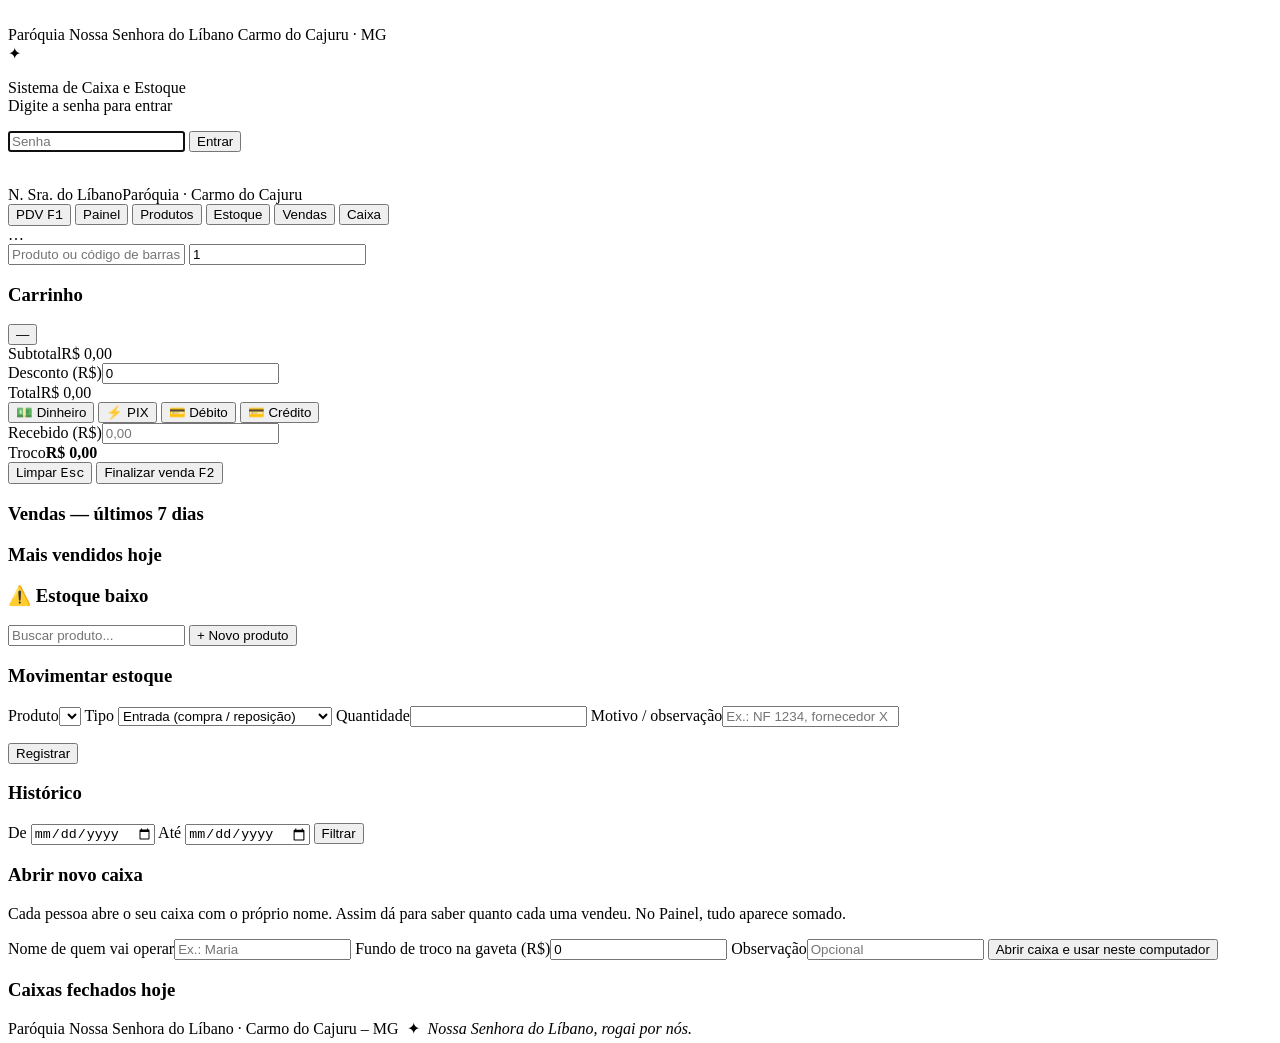
==== public/index.html @ 7e444606 "Melhoria no Front para celular" ====
<!DOCTYPE html>
<html lang="pt-BR">
<head>
  <meta charset="UTF-8" />
  <meta name="viewport" content="width=device-width, initial-scale=1, viewport-fit=cover" />
  <title>Caixa · Paróquia Nossa Senhora do Líbano</title>
  <meta name="theme-color" content="#14305e" />
  <link rel="icon" type="image/svg+xml" href="/brasao.svg" />
  <link rel="preconnect" href="https://fonts.googleapis.com" />
  <link rel="preconnect" href="https://fonts.gstatic.com" crossorigin />
  <link href="https://fonts.googleapis.com/css2?family=Cormorant+Garamond:wght@600;700&family=Nunito+Sans:wght@400;600;700;800&display=swap" rel="stylesheet" />
  <link rel="stylesheet" href="/style.css" />
</head>
<body>
  <!-- Login -->
  <div id="login" class="login hidden">
    <form id="loginForm" class="login-box">
      <img src="/brasao.svg" alt="" class="brasao-login" />
      <div class="login-titulo">
        <span class="pre">Paróquia</span>
        <span class="nome">Nossa Senhora do Líbano</span>
        <span class="cidade">Carmo do Cajuru · MG</span>
      </div>
      <div class="ornamento"><span>✦</span></div>
      <p class="muted">Sistema de Caixa e Estoque<br>Digite a senha para entrar</p>
      <input type="password" id="loginSenha" placeholder="Senha" autofocus />
      <button class="btn primary full">Entrar</button>
      <p id="loginErro" class="erro"></p>
    </form>
  </div>

  <div id="app" class="hidden">
    <header class="topbar">
      <div class="logo">
        <img src="/brasao.svg" alt="" />
        <div class="logo-txt"><span class="nome">N. Sra. do Líbano</span><span class="sub">Paróquia · Carmo do Cajuru</span></div>
      </div>
      <nav id="tabs">
        <button data-tab="pdv" class="active">PDV <kbd>F1</kbd></button>
        <button data-tab="painel">Painel</button>
        <button data-tab="produtos">Produtos</button>
        <button data-tab="estoque">Estoque</button>
        <button data-tab="vendas">Vendas</button>
        <button data-tab="caixa">Caixa</button>
      </nav>
      <div id="caixaBadge" class="badge">…</div>
    </header>

    <main>
      <!-- PDV -->
      <section id="tab-pdv" class="tab active">
        <div class="pdv">
          <div class="pdv-left card">
            <div class="search-wrap">
              <input id="pdvBusca" placeholder="Produto ou código de barras" title="Enter adiciona o primeiro produto da lista" autocomplete="off" enterkeyhint="done" />
              <input id="pdvQtd" type="number" min="0.001" step="any" value="1" title="Quantidade" inputmode="decimal" />
            </div>
            <div id="pdvCategorias" class="chips"></div>
            <div id="pdvGrid" class="grid"></div>
          </div>
          <div class="pdv-right card">
            <div class="carrinho-topo">
              <h3>Carrinho</h3>
              <button type="button" id="pdvOperador" class="operador" title="Trocar de caixa">—</button>
            </div>
            <div id="carrinho" class="carrinho"></div>
            <div class="totais">
              <div class="linha"><span>Subtotal</span><span id="cSubtotal">R$ 0,00</span></div>
              <div class="linha"><span>Desconto (R$)</span><input id="cDesconto" type="number" min="0" step="0.01" value="0" inputmode="decimal" /></div>
              <div class="linha total"><span>Total</span><span id="cTotal">R$ 0,00</span></div>
            </div>
            <div class="pagamentos" id="formas">
              <button data-forma="Dinheiro" class="active">💵 Dinheiro</button>
              <button data-forma="PIX">⚡ PIX</button>
              <button data-forma="Débito">💳 Débito</button>
              <button data-forma="Crédito">💳 Crédito</button>
            </div>
            <div class="dinheiro">
              <label id="boxRecebido" class="campo">Recebido (R$)<input id="cRecebido" type="number" min="0" step="0.01" placeholder="0,00" inputmode="decimal" /></label>
              <div class="campo troco"><span>Troco</span><b id="cTroco">R$ 0,00</b></div>
            </div>
            <div class="acoes">
              <button id="btnLimpar" class="btn ghost">Limpar <kbd>Esc</kbd></button>
              <button id="btnFinalizar" class="btn primary">Finalizar venda <kbd>F2</kbd></button>
            </div>
          </div>
        </div>
      </section>

      <!-- Painel -->
      <section id="tab-painel" class="tab">
        <div class="kpis" id="kpis"></div>
        <div class="cols">
          <div class="card"><h3>Vendas — últimos 7 dias</h3><div id="grafico" class="bars"></div></div>
          <div class="card"><h3>Mais vendidos hoje</h3><div id="top"></div></div>
        </div>
        <div class="card"><h3>⚠️ Estoque baixo</h3><div id="baixo"></div></div>
      </section>

      <!-- Produtos -->
      <section id="tab-produtos" class="tab">
        <div class="toolbar">
          <input id="prodBusca" placeholder="Buscar produto..." />
          <button id="btnNovoProd" class="btn primary">+ Novo produto</button>
        </div>
        <div class="card table-wrap"><table id="tabProdutos"></table></div>
      </section>

      <!-- Estoque -->
      <section id="tab-estoque" class="tab">
        <div class="cols">
          <form id="formMov" class="card">
            <h3>Movimentar estoque</h3>
            <label>Produto<select id="movProduto" required></select></label>
            <label>Tipo
              <select id="movTipo">
                <option value="entrada">Entrada (compra / reposição)</option>
                <option value="saida">Saída (perda / uso / avaria)</option>
                <option value="ajuste">Ajuste (definir quantidade exata)</option>
              </select>
            </label>
            <label><span id="movQtdLabel">Quantidade</span><input id="movQtd" type="number" step="any" min="0" required /></label>
            <label>Motivo / observação<input id="movMotivo" placeholder="Ex.: NF 1234, fornecedor X" /></label>
            <p id="movInfo" class="muted"></p>
            <button class="btn primary full">Registrar</button>
          </form>
          <div class="card table-wrap"><h3>Histórico</h3><table id="tabMov"></table></div>
        </div>
      </section>

      <!-- Vendas -->
      <section id="tab-vendas" class="tab">
        <div class="toolbar">
          <label>De <input type="date" id="vDe" /></label>
          <label>Até <input type="date" id="vAte" /></label>
          <button id="btnFiltrarVendas" class="btn">Filtrar</button>
          <div id="vendasTotais" class="muted"></div>
        </div>
        <div class="card table-wrap"><table id="tabVendas"></table></div>
      </section>

      <!-- Caixa -->
      <section id="tab-caixa" class="tab">
        <div class="cols cols-caixa">
          <div class="card" id="caixasAbertos"></div>
          <form id="formAbrir" class="card">
            <h3>Abrir novo caixa</h3>
            <p class="muted">Cada pessoa abre o seu caixa com o próprio nome. Assim dá para saber quanto cada uma vendeu. No Painel, tudo aparece somado.</p>
            <label>Nome de quem vai operar<input id="abNome" required maxlength="40" placeholder="Ex.: Maria" autocomplete="off" /></label>
            <label>Fundo de troco na gaveta (R$)<input id="abValor" type="number" step="0.01" min="0" value="0" required /></label>
            <label>Observação<input id="abObs" placeholder="Opcional" /></label>
            <button class="btn primary full">Abrir caixa e usar neste computador</button>
          </form>
        </div>
        <div class="card table-wrap"><h3>Caixas fechados hoje</h3><table id="tabFechados"></table></div>
      </section>
    </main>
    <footer class="rodape">Paróquia Nossa Senhora do Líbano · Carmo do Cajuru – MG &nbsp;✦&nbsp; <em>Nossa Senhora do Líbano, rogai por nós.</em></footer>
  </div>

  <!-- Modal -->
  <div id="modal" class="modal hidden"><div class="modal-box" id="modalBox"></div></div>
  <div id="toast" class="toast"></div>

  <script src="/app.js"></script>
</body>
</html>
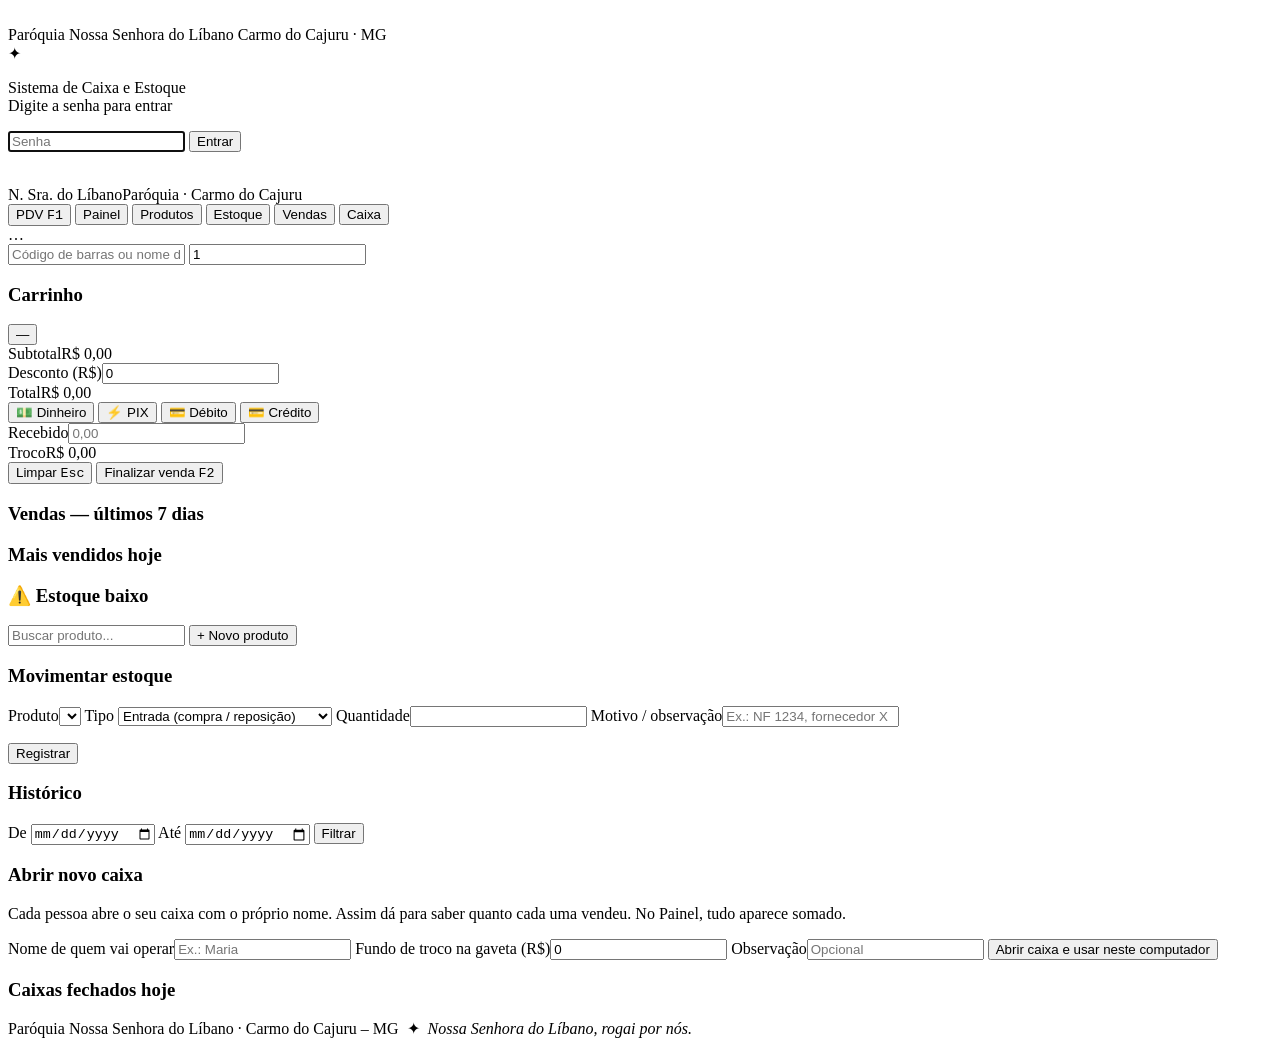
==== commit 9e15b190: "Ajuste" ====
--- a/public/index.html
+++ b/public/index.html
@@ -2,7 +2,7 @@
 <html lang="pt-BR">
 <head>
   <meta charset="UTF-8" />
-  <meta name="viewport" content="width=device-width, initial-scale=1, viewport-fit=cover" />
+  <meta name="viewport" content="width=device-width, initial-scale=1" />
   <title>Caixa · Paróquia Nossa Senhora do Líbano</title>
   <meta name="theme-color" content="#14305e" />
   <link rel="icon" type="image/svg+xml" href="/brasao.svg" />
@@ -52,8 +52,8 @@
         <div class="pdv">
           <div class="pdv-left card">
             <div class="search-wrap">
-              <input id="pdvBusca" placeholder="Produto ou código de barras" title="Enter adiciona o primeiro produto da lista" autocomplete="off" enterkeyhint="done" />
-              <input id="pdvQtd" type="number" min="0.001" step="any" value="1" title="Quantidade" inputmode="decimal" />
+              <input id="pdvBusca" placeholder="Código de barras ou nome do produto  (Enter adiciona)" autocomplete="off" />
+              <input id="pdvQtd" type="number" min="0.001" step="any" value="1" title="Quantidade" />
             </div>
             <div id="pdvCategorias" class="chips"></div>
             <div id="pdvGrid" class="grid"></div>
@@ -66,7 +66,7 @@
             <div id="carrinho" class="carrinho"></div>
             <div class="totais">
               <div class="linha"><span>Subtotal</span><span id="cSubtotal">R$ 0,00</span></div>
-              <div class="linha"><span>Desconto (R$)</span><input id="cDesconto" type="number" min="0" step="0.01" value="0" inputmode="decimal" /></div>
+              <div class="linha"><span>Desconto (R$)</span><input id="cDesconto" type="number" min="0" step="0.01" value="0" /></div>
               <div class="linha total"><span>Total</span><span id="cTotal">R$ 0,00</span></div>
             </div>
             <div class="pagamentos" id="formas">
@@ -75,10 +75,10 @@
               <button data-forma="Débito">💳 Débito</button>
               <button data-forma="Crédito">💳 Crédito</button>
             </div>
-            <div class="dinheiro">
-              <label id="boxRecebido" class="campo">Recebido (R$)<input id="cRecebido" type="number" min="0" step="0.01" placeholder="0,00" inputmode="decimal" /></label>
-              <div class="campo troco"><span>Troco</span><b id="cTroco">R$ 0,00</b></div>
+            <div id="boxRecebido" class="linha">
+              <span>Recebido</span><input id="cRecebido" type="number" min="0" step="0.01" placeholder="0,00" />
             </div>
+            <div class="linha troco"><span>Troco</span><span id="cTroco">R$ 0,00</span></div>
             <div class="acoes">
               <button id="btnLimpar" class="btn ghost">Limpar <kbd>Esc</kbd></button>
               <button id="btnFinalizar" class="btn primary">Finalizar venda <kbd>F2</kbd></button>
@@ -164,4 +164,4 @@
 
   <script src="/app.js"></script>
 </body>
-</html>
+</html>
